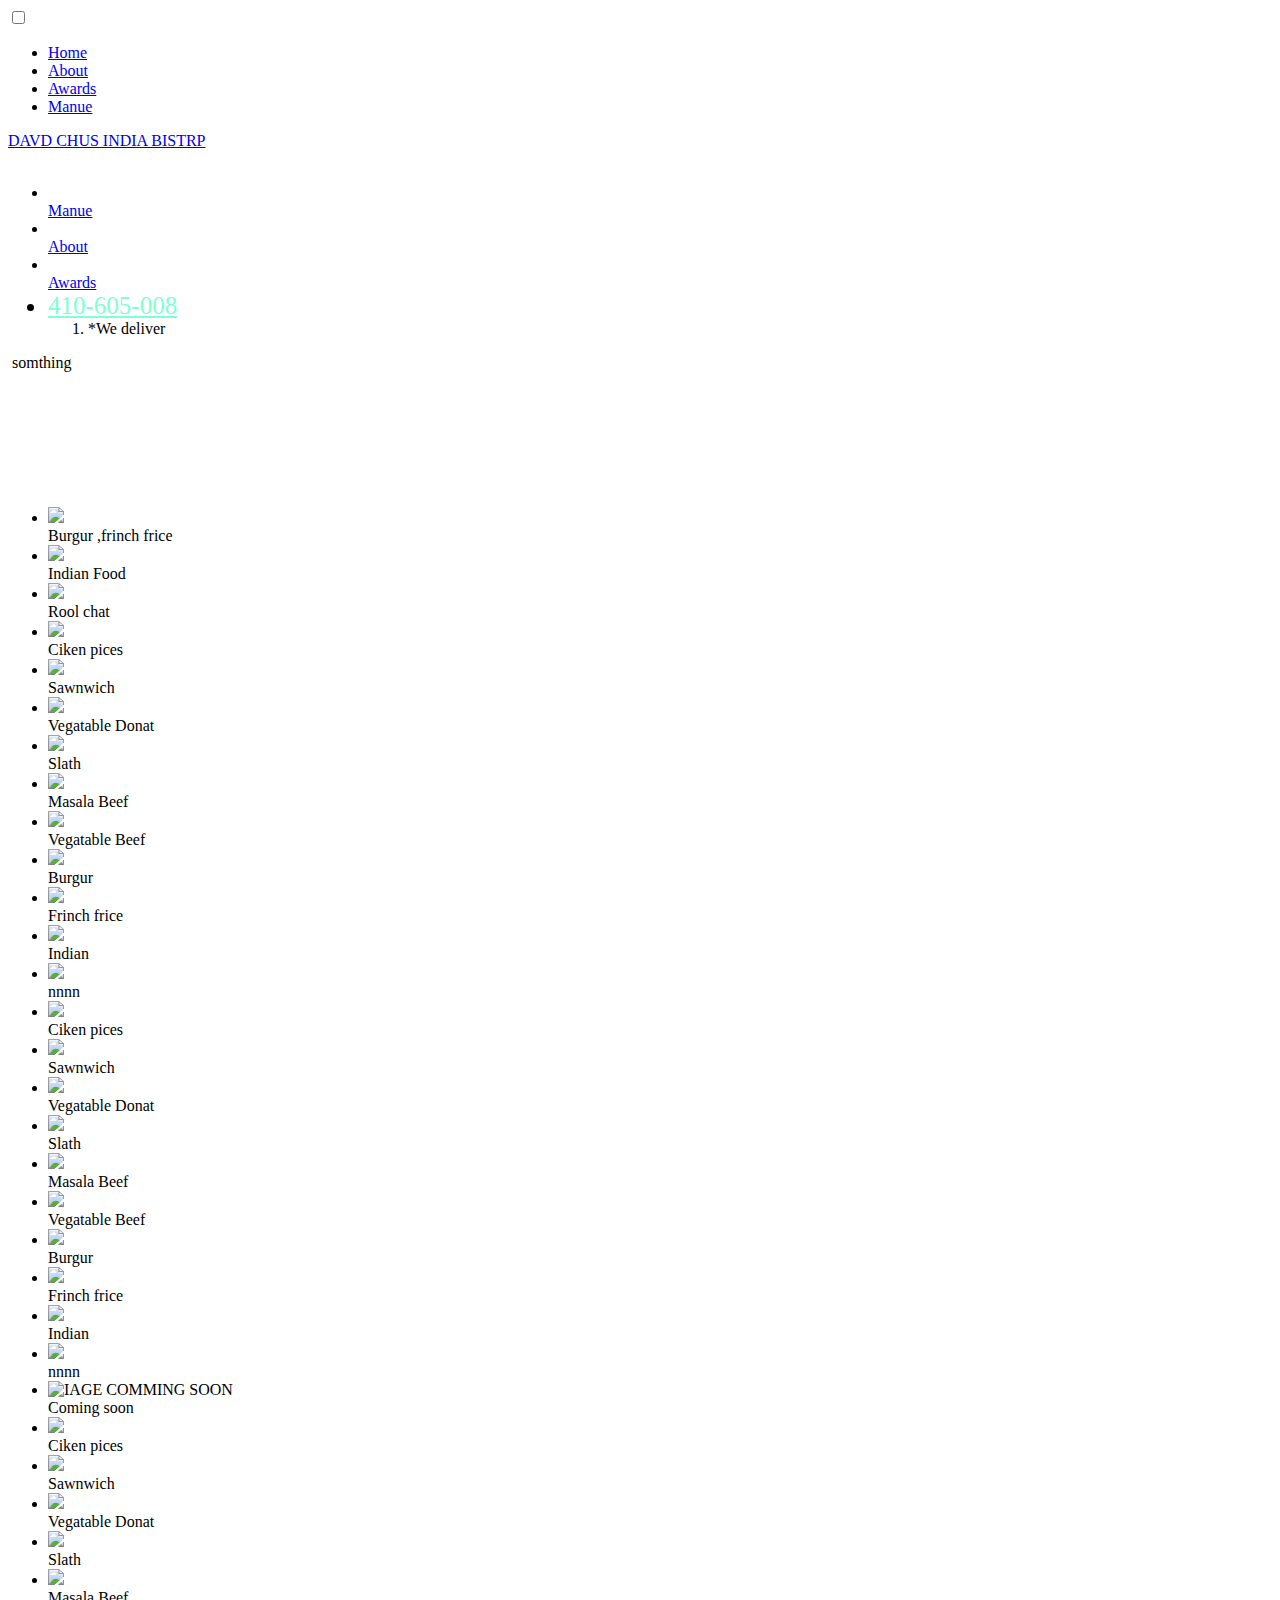
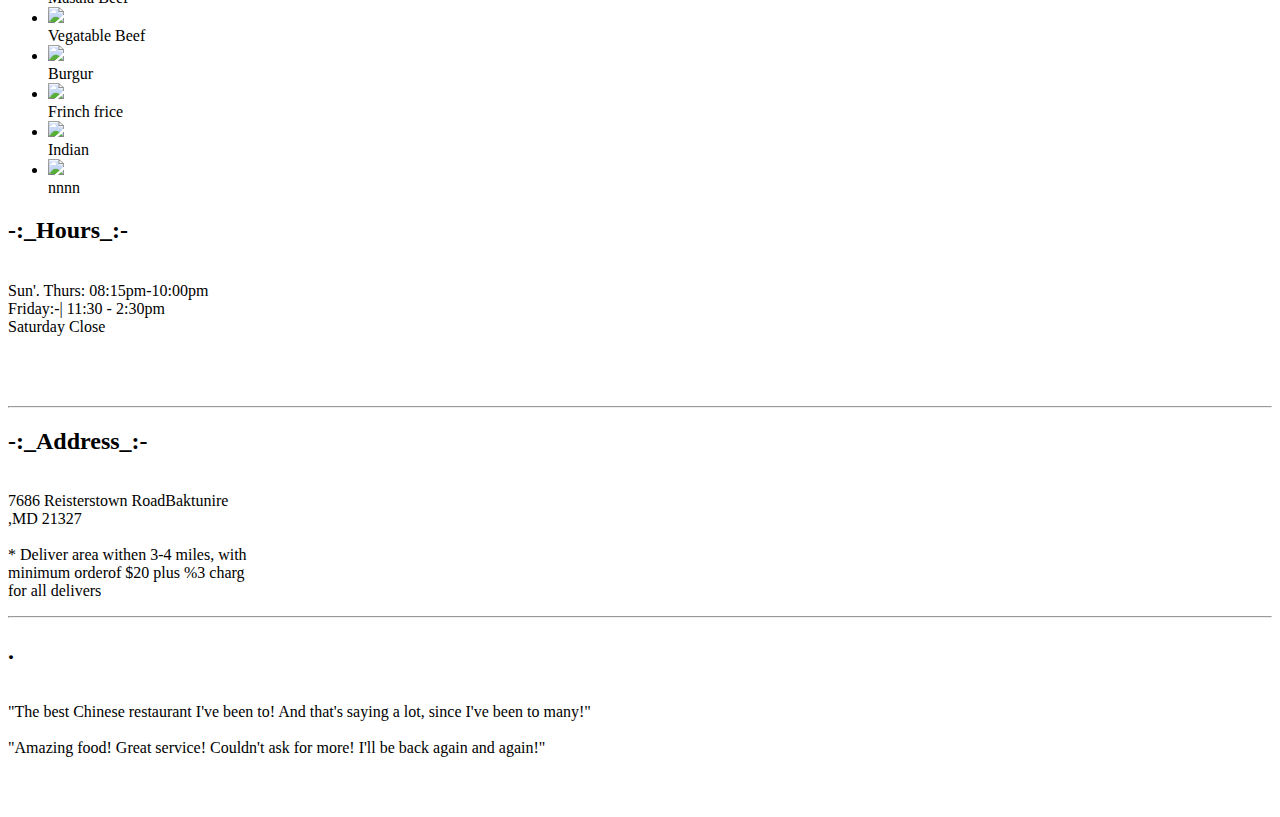
==== menu/menu.html @ 4b76e3f9 "added menu.html" ====
<!DOCTYPE html>
<html lang="en">
<head>
    <meta charset="UTF-8">
    <meta name="viewport" content="width=device-width, initial-scale=1.0">
    <link rel="stylesheet" href="20.css">
    <link rel="stylesheet" href="all.css">
   <!-- <link rel="stylesheet" href="css\all.min.css">-->
    <script src="https://kit.fontawesome.com/a59b9b09ab.js" crossorigin="anonymous"></script>
    <title>restrons</title>
    <link rel="icon" href="icon1.png" type="image\icon">
</head>
<body>
    <div class="contenar">
<!-- ******************  Nave barr   *************8*************-->
      <div class="Navebar">
<input type="checkbox" id="check">
       <label for="check" class="button">
           <div class="spiner top"></div>
           <div class="spiner mid"></div>
           <div class="spiner bottom"></div>
       </label>
       <div class="menubar">
           <ul >
               <li><a href="20.html"home>Home</a></li>
               <li><a href="23.html"home>About</a></li>
               <li><a href="24.html"home>Awards</a></li>
               <li><a href="21.html"home>Manue</a></li>
           </ul>
       </div>
    </div>

         
  <!-- ****************** End  Nave barr   *************8*************-->

      <div class="heding">
        <span id="logo"><a href="21.html">DAVD CHUS INDIA BISTRP</a></span>
        <br><br>

              <ul class="hori">
                   <li><label><a href="20.html"><i class="fas fa-utensils" ></i><br>Manue</a></li> </label>
                  <li><a href="23.html"><i class="fas fa-info-circle"></i><br>About</a></li> 
                  <li><a href="24.html"><i class="fas fa-trophy"></i><br>Awards</a></li> 
                   <li style="font-size: 25px;"><a style="color:aquamarine" href= "#">410-605-008</a>  
                         <ol>
                             <li style="font-size: 16px">*We deliver</li>
                         </ol> 
                     </li>
              </ul>
              <p class="para"><i style="padding: 2px;" class="fab fa-galactic-senate fa-2x"></i> somthing</p>
      </div>
      <div style="text-align: center;color: white;"><h2>Menu Categories</h2><br>
          <p>Substituting white rice with brown rice or fried rice after 3:00pm will be $1.50 for a pint and $2.50 
          for a quart.</p></div>
    
    <ul class="photo">
        <li><div class="no1"><img src="34.jpg"><div class="bot">Burgur ,frinch frice</div></div></li>
        <li><div class="no2"><img src="35.jpg"><div class="bot">Indian Food</div></div></li>
        <li><div class="no3"><img src="36.jpg"><div class="bot">Rool chat</div></div></li>
        <li><div class="no4"><img src="37.jpg"><div class="bot">Ciken pices</div></div></li>
        <li><div class="no5"><img src="38.jpg"><div class="bot">Sawnwich</div></div></li>
        <li><div class="no6"><img src="39.jpg"><div class="bot">Vegatable Donat</div></div></li>
        <li><div class="no2"><img src="31.jpg"><div class="bot">Slath</div></div></li>
        <li><div class="no3"><img src="32.jpg"><div class="bot">Masala Beef</div></div></li>
        <li><div class="no4"><img src="33.jpg"><div class="bot">Vegatable Beef</div></div></li>
        <li><div class="no5"><img src="34.jpg"><div class="bot">Burgur</div></div></li>
        <li><div class="no6"><img src="34.jpg"><div class="bot">Frinch frice</div></div></li>
        <li><div class="no5"><img src="35.jpg"><div class="bot">Indian</div></div></li>
        <li><div class="no6"><img src="34.jpg"><div class="bot">nnnn</div></div></li>
        <li><div class="no4"><img src="37.jpg"><div class="bot">Ciken pices</div></div></li>
        <li><div class="no5"><img src="38.jpg"><div class="bot">Sawnwich</div></div></li>
        <li><div class="no6"><img src="39.jpg"><div class="bot">Vegatable Donat</div></div></li>
        <li><div class="no2"><img src="31.jpg"><div class="bot">Slath</div></div></li>
        <li><div class="no3"><img src="32.jpg"><div class="bot">Masala Beef</div></div></li>
        <li><div class="no4"><img src="33.jpg"><div class="bot">Vegatable Beef</div></div></li>
        <li><div class="no5"><img src="34.jpg"><div class="bot">Burgur</div></div></li>
        <li><div class="no6"><img src="34.jpg"><div class="bot">Frinch frice</div></div></li>
        <li><div class="no5"><img src="35.jpg"><div class="bot">Indian</div></div></li>
        <li><div class="no6"><img src="34.jpg"><div class="bot">nnnn</div></div></li>
        <li><div class="no6"><img src="5h.jpg" alt="IAGE COMMING SOON"><div class="bot">Coming soon</div></div></li>
        <li><div class="no4"><img src="37.jpg"><div class="bot">Ciken pices</div></div></li>
        <li><div class="no5"><img src="38.jpg"><div class="bot">Sawnwich</div></div></li>
        <li><div class="no6"><img src="39.jpg"><div class="bot">Vegatable Donat</div></div></li>
        <li><div class="no2"><img src="31.jpg"><div class="bot">Slath</div></div></li>
        <li><div class="no3"><img src="32.jpg"><div class="bot">Masala Beef</div></div></li>
        <li><div class="no4"><img src="33.jpg"><div class="bot">Vegatable Beef</div></div></li>
        <li><div class="no5"><img src="34.jpg"><div class="bot">Burgur</div></div></li>
        <li><div class="no6"><img src="34.jpg"><div class="bot">Frinch frice</div></div></li>
        <li><div class="no5"><img src="35.jpg"><div class="bot">Indian</div></div></li>
        <li><div class="no6"><img src="34.jpg"><div class="bot">nnnn</div></div></li>
        

    </ul>
    <!--  -----------foter secton-------------- -->
    <footer >
    <section id="one">
        <p>
        <h2>-:_Hours_:-</h2>
        <br>
                Sun'. Thurs:  08:15pm-10:00pm<br>
                Friday:-| 11:30 - 2:30pm<br>
                Saturday Close<br><br><br><br>
        </p>
    </section>
<hr>
    <section id="second">
        <p> 
        <h2>-:_Address_:-</h2><br>
        7686 Reisterstown RoadBaktunire <br>
         ,MD 21327 <br><br>
                
           * Deliver area withen 3-4 miles, with<br>
              minimum orderof $20 plus %3 charg <br>
              for all delivers
        </p>
    </section>
<hr>
    <section id="third">
        <p>
        <h2>.</h2>
        <br>
        "The best Chinese restaurant I've been to! And that's saying a lot, since I've been to many!"<br><br>

        "Amazing food! Great service! Couldn't ask for more! I'll be back again and again!"<br><br>
        </p>
    </section>

    </footer>
    <span style="color: white"> &copy Copyright David Chu's india Bistro 2016</span>
     <!--  ----------- End foter secton-------------- -->
    </div>
</body>
</html>
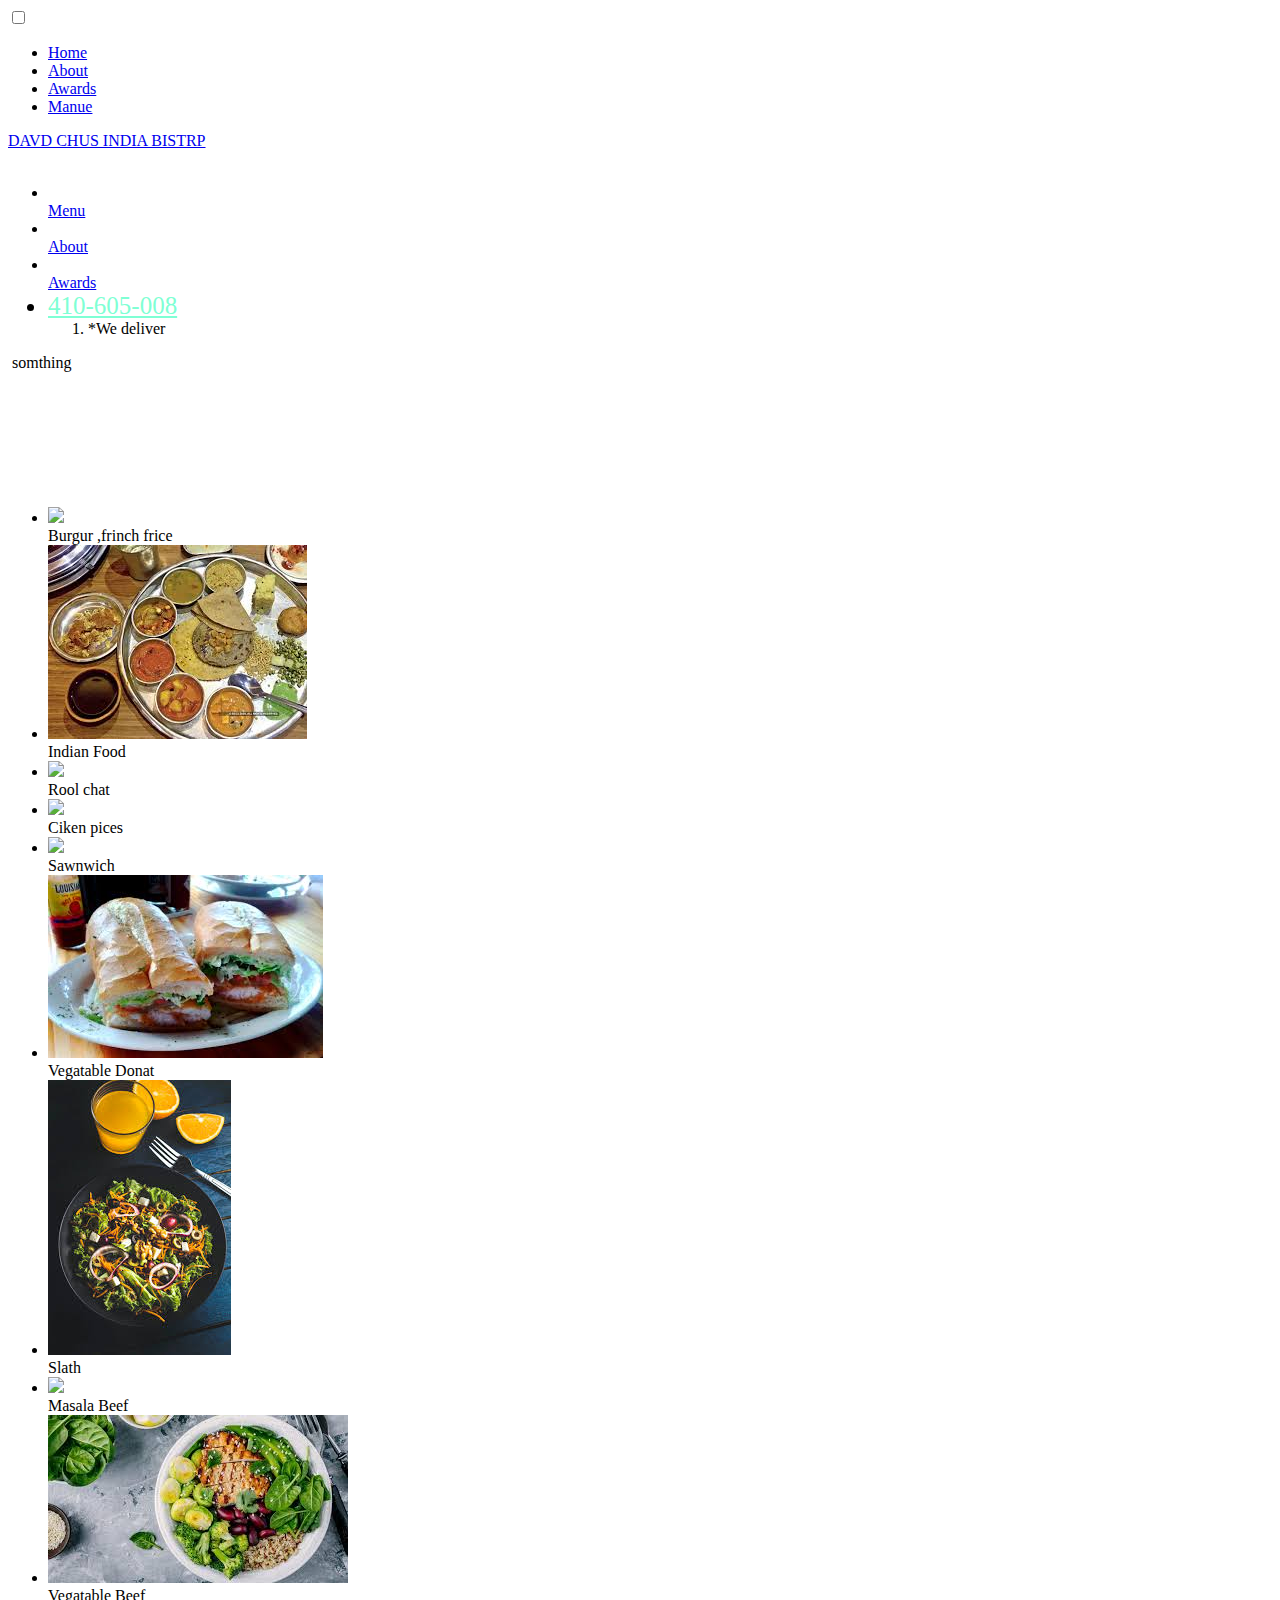
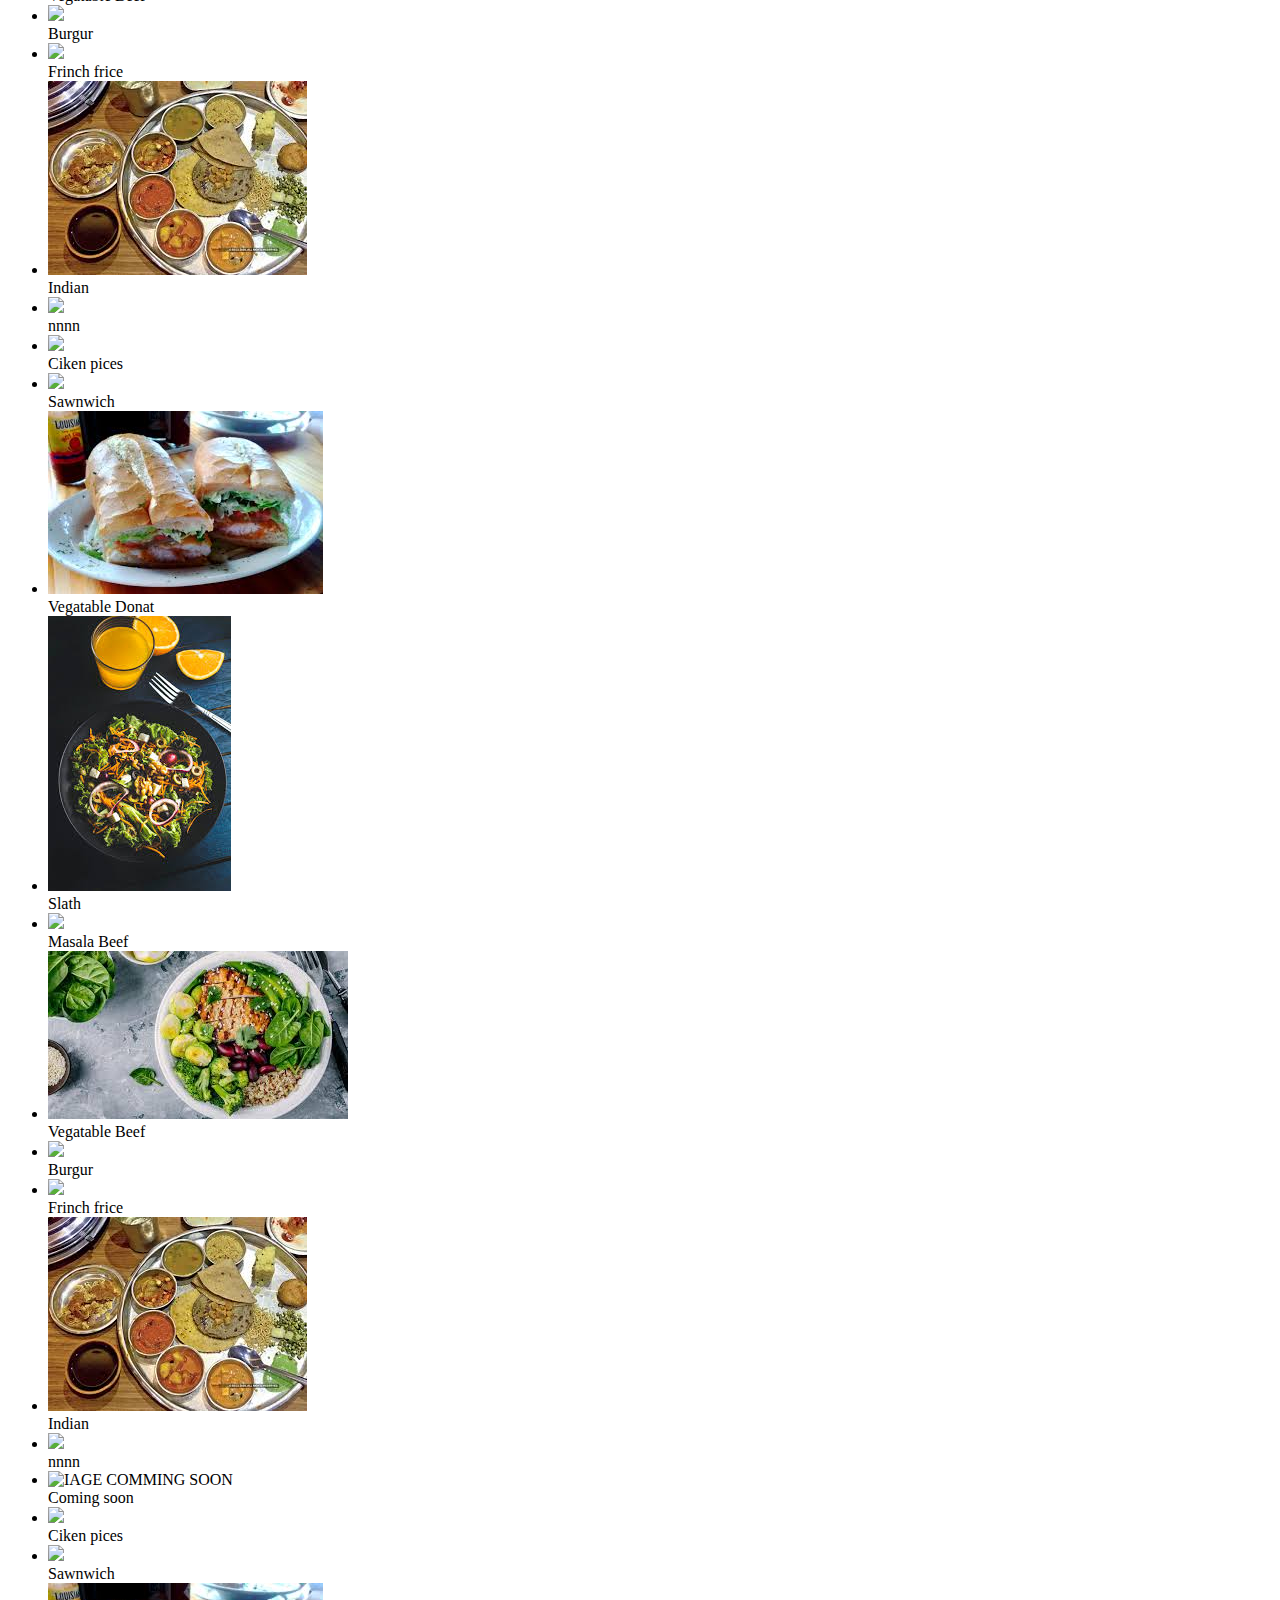
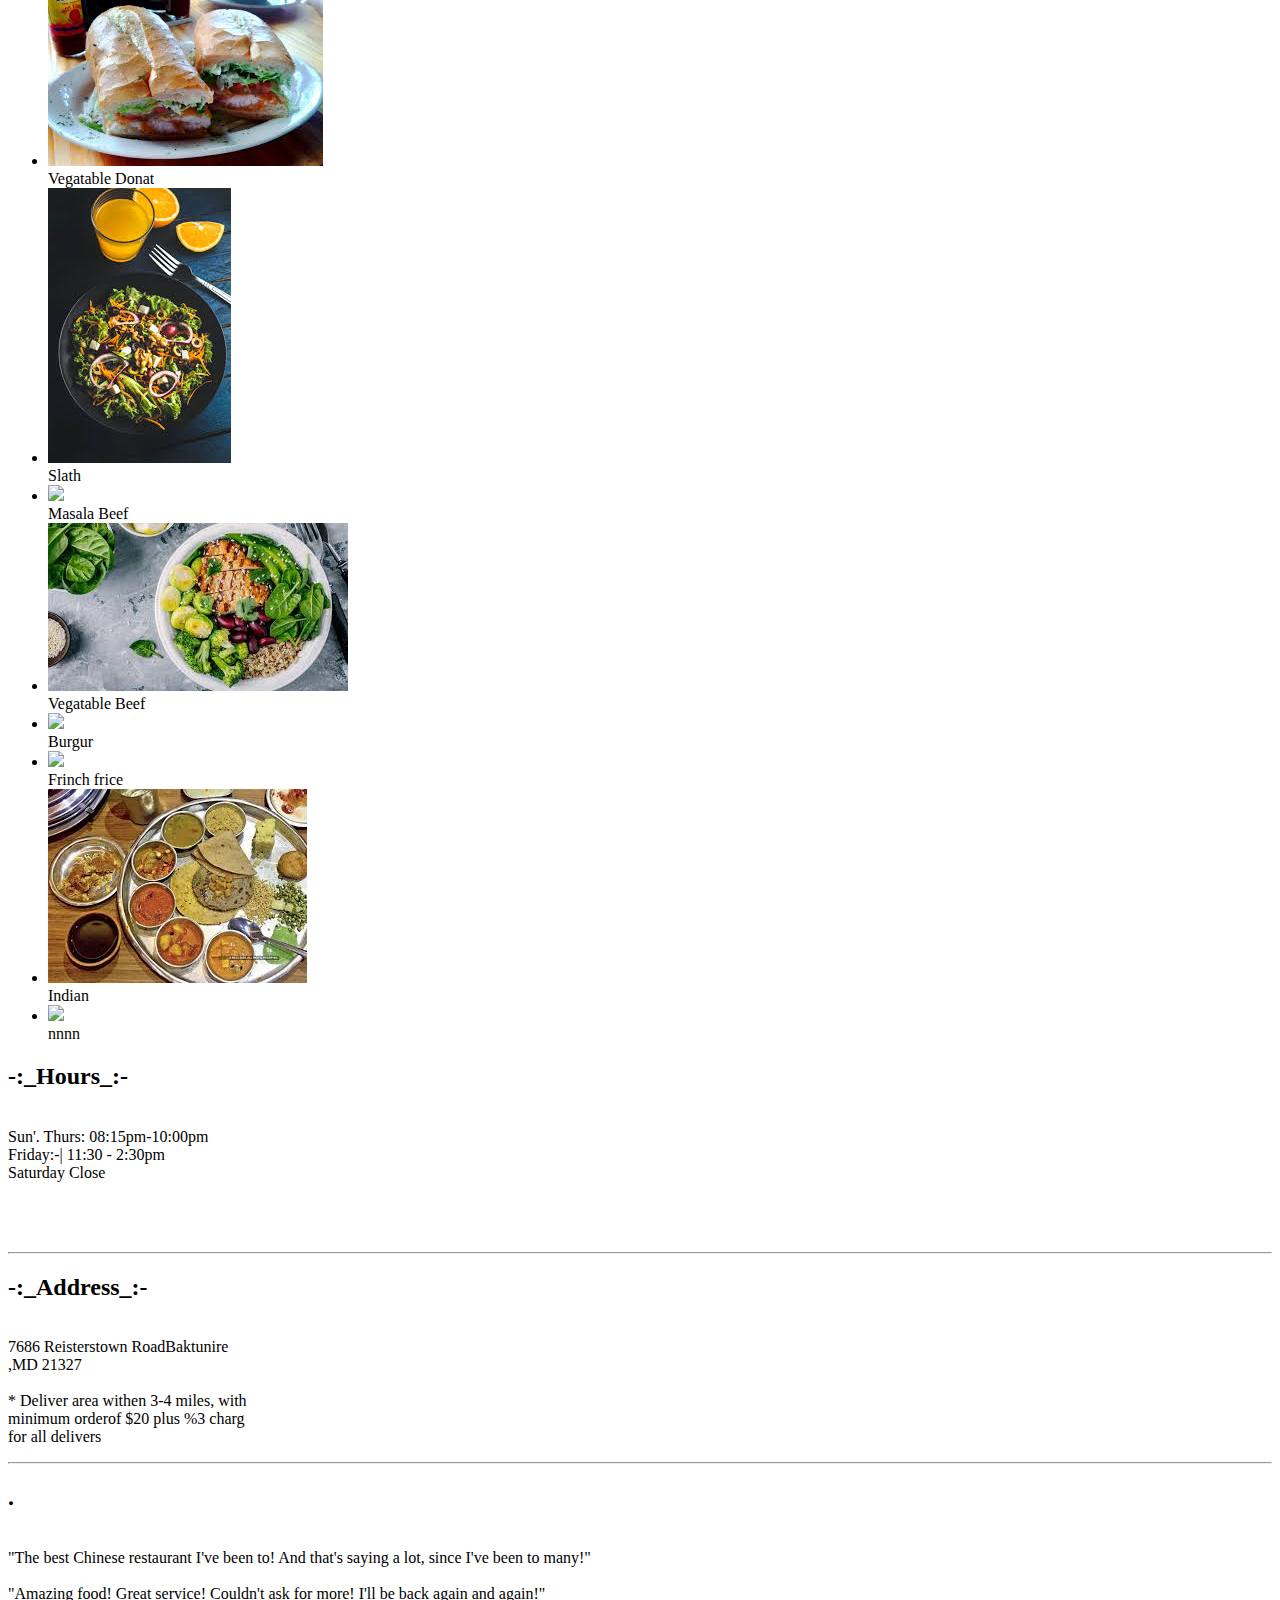
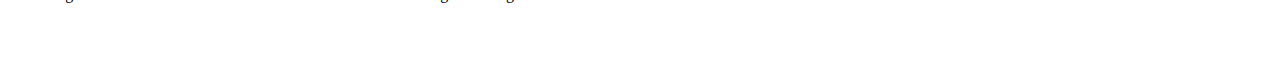
==== commit 20a1cdc7: "Update menu.html" ====
--- a/menu/menu.html
+++ b/menu/menu.html
@@ -3,8 +3,8 @@
 <head>
     <meta charset="UTF-8">
     <meta name="viewport" content="width=device-width, initial-scale=1.0">
-    <link rel="stylesheet" href="20.css">
-    <link rel="stylesheet" href="all.css">
+    <link rel="stylesheet" href="menu.style.css">
+    <link rel="stylesheet" href="menu.all.css">
    <!-- <link rel="stylesheet" href="css\all.min.css">-->
     <script src="https://kit.fontawesome.com/a59b9b09ab.js" crossorigin="anonymous"></script>
     <title>restrons</title>
@@ -22,7 +22,7 @@
        </label>
        <div class="menubar">
            <ul >
-               <li><a href="20.html"home>Home</a></li>
+               <li><a href="menu.html"home>Home</a></li>
                <li><a href="23.html"home>About</a></li>
                <li><a href="24.html"home>Awards</a></li>
                <li><a href="21.html"home>Manue</a></li>
@@ -38,7 +38,7 @@
         <br><br>
 
               <ul class="hori">
-                   <li><label><a href="20.html"><i class="fas fa-utensils" ></i><br>Manue</a></li> </label>
+                   <li><label><a href="menu.html"><i class="fas fa-utensils" ></i><br>Menu</a></li> </label>
                   <li><a href="23.html"><i class="fas fa-info-circle"></i><br>About</a></li> 
                   <li><a href="24.html"><i class="fas fa-trophy"></i><br>Awards</a></li> 
                    <li style="font-size: 25px;"><a style="color:aquamarine" href= "#">410-605-008</a>  
@@ -130,4 +130,4 @@
      <!--  ----------- End foter secton-------------- -->
     </div>
 </body>
-</html>+</html>
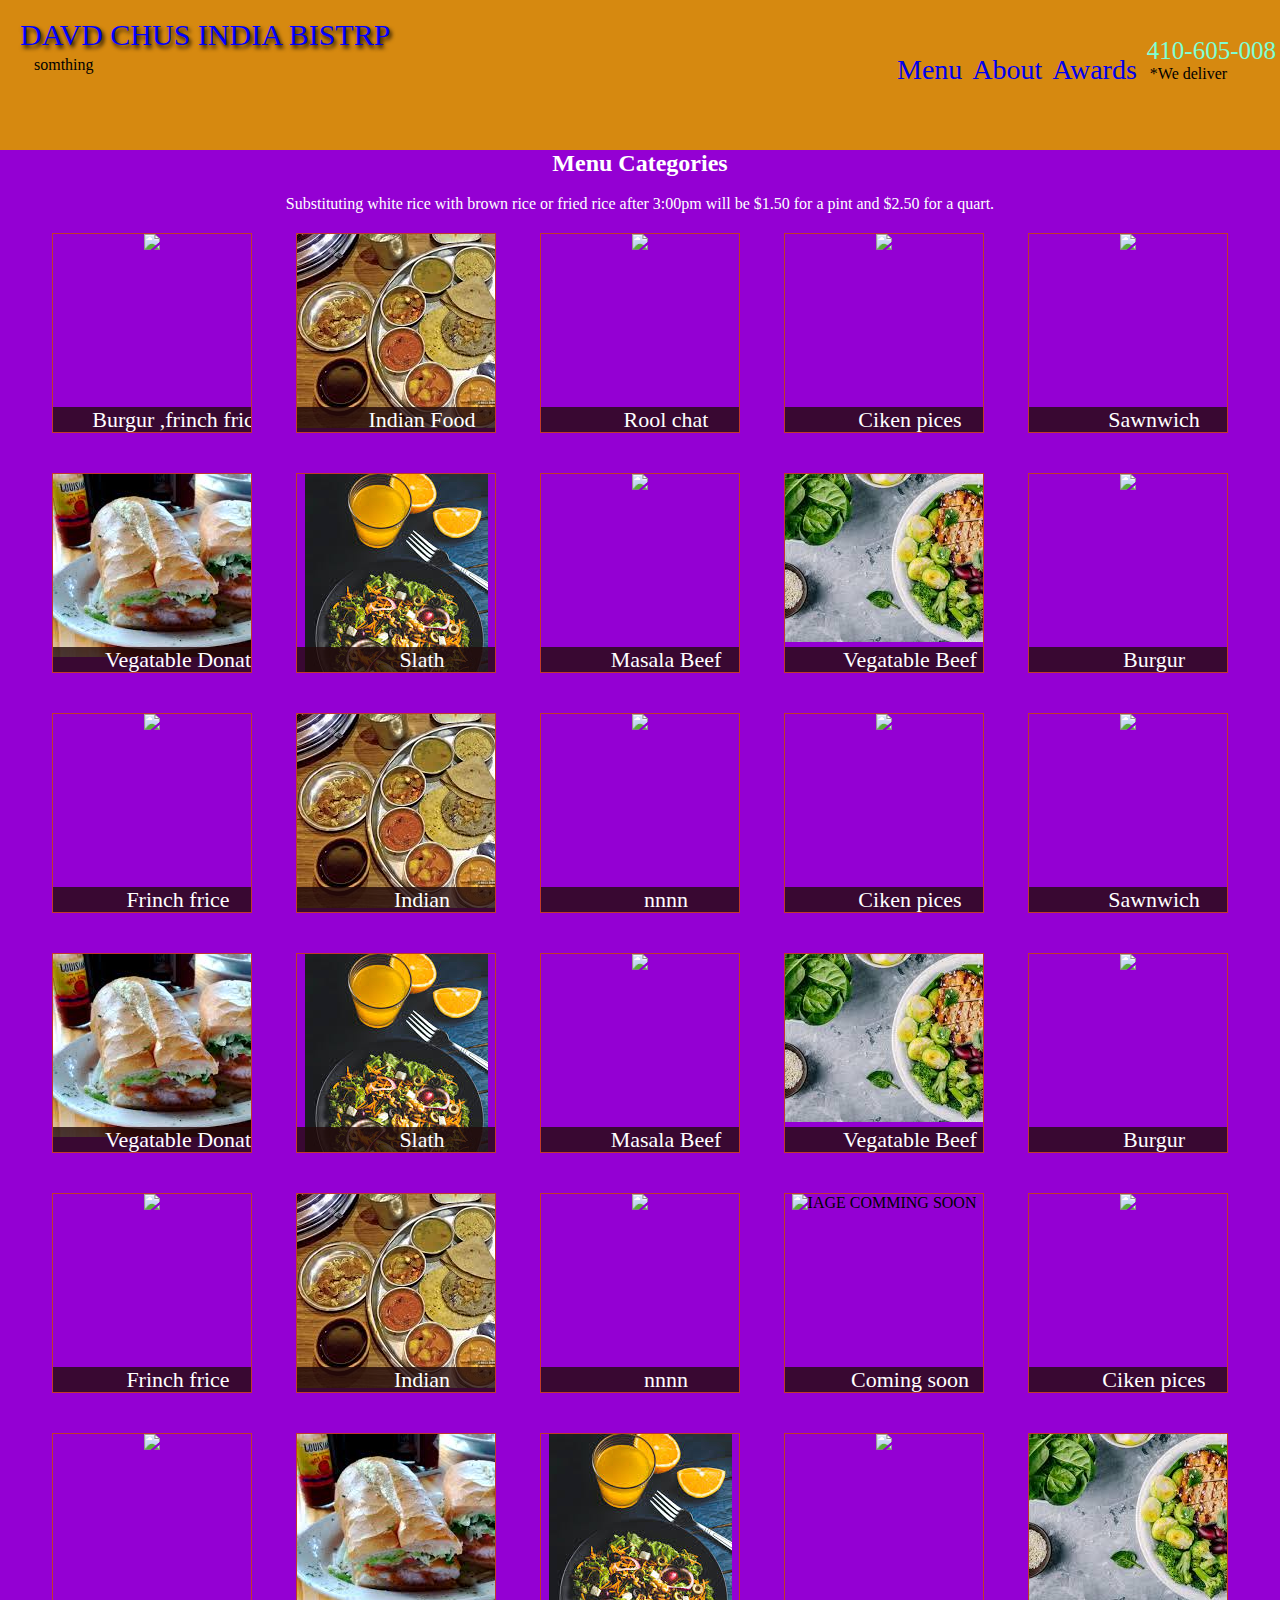
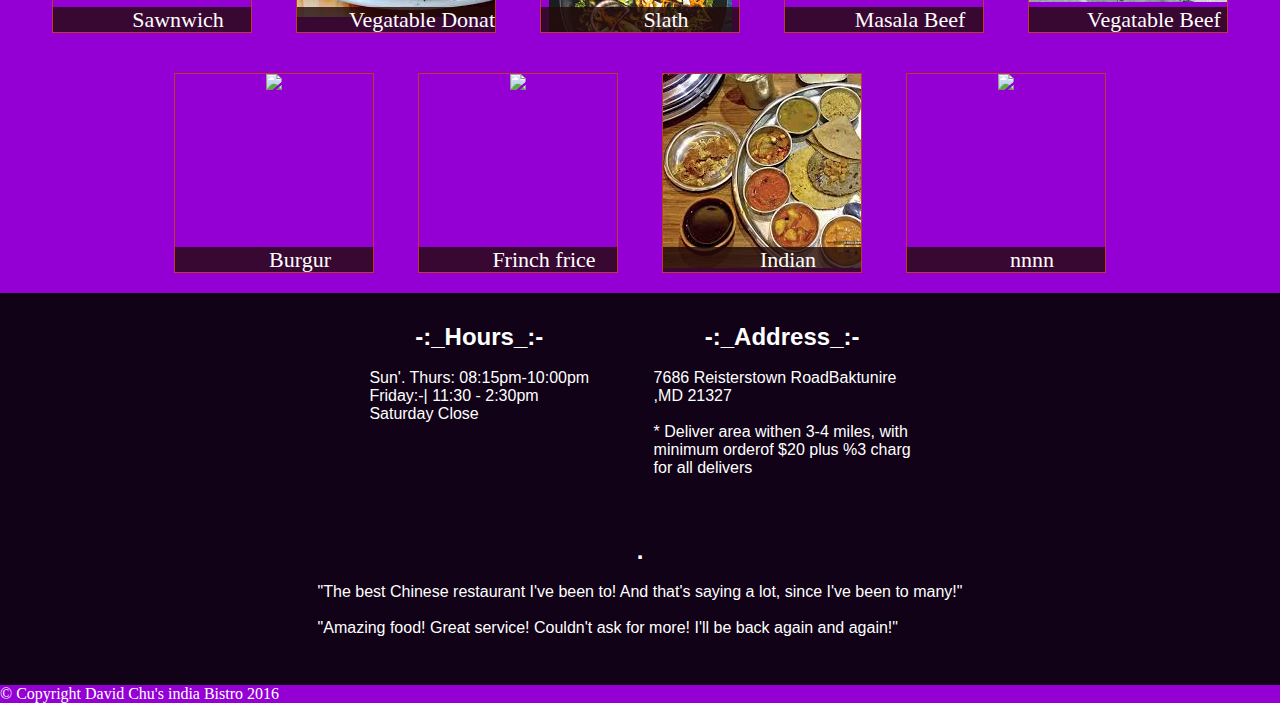
==== commit f6be58d6: "Update menu.html" ====
--- a/menu/menu.html
+++ b/menu/menu.html
@@ -3,8 +3,8 @@
 <head>
     <meta charset="UTF-8">
     <meta name="viewport" content="width=device-width, initial-scale=1.0">
-    <link rel="stylesheet" href="menu.style.css">
-    <link rel="stylesheet" href="menu.all.css">
+    <link rel="stylesheet" href="20.css">
+    <link rel="stylesheet" href="all.css">
    <!-- <link rel="stylesheet" href="css\all.min.css">-->
     <script src="https://kit.fontawesome.com/a59b9b09ab.js" crossorigin="anonymous"></script>
     <title>restrons</title>
--- a/menu/20.css
+++ b/menu/20.css
@@ -0,0 +1,132 @@
+*{padding: 0;margin: 0;box-sizing: border-box;text-decoration: none;list-style: none;  }
+
+.contenar{width: 100%;height:auto;background: darkviolet;position: relative;}
+
+.heding{width: 100%;height: 150px; background-color:#D68910;display: inline-block;}
+
+ .hori{float: right; margin: 1px;}
+
+ .hori li{display: inline-block;margin: 3px;line-height: 20px;font-size: 28px;}
+ .hori li div:hover{border: 3px solid red; box-shadow: 2px 0 5px black;}
+
+ #logo{float: left;font-size: 30px;text-shadow: 2px 3px 4px black;line-height: 30px;
+       margin-top:20px;margin-left: 20px; font-weight: 400;font-family:initial;font-family: a 'Arial Narrow', Arial, sans-serif serif;}
+       
+
+#logo a{color:blue;}
+
+  .para{margin-top:20px;margin-left: 30px;}  
+   
+  #check,.menubar{display: none;}
+
+  i{padding: 0px 10px 4px 20px;color: green;}
+
+  .num{display: none;}
+
+  /*   ------------------------------------ chere index in body--------------------------------------*/
+
+
+.chere{height: 90vh;width: 94%;}
+#photo{height: 90vh;width:100%;}
+.set{width: 100%; height: auto;padding: 10px 20px 20px 20px;align-items: center;border-bottom: none;
+  justify-content: center;display: flex;text-align: center};
+
+
+/* ------------------ 3 box map--------------------*/
+
+.child1{height: 200px;width: 300px;border:2px solid black;}
+.child2{height: 220px;width: 300px;border:2px solid black;}
+.child3{height: 220px;width: 300px;border:2px solid black;}
+.child4{height: 220px;width: 300px;border:2px solid black;}
+
+#ple{height: 220px;width: 300px;z-index: -1;}
+
+.three{height: 20px; width: 300px;background-color: rgba(34, 10, 10,0.8); color: white;position: absolute;bottom: 0;
+  font-size: 22px;padding-bottom:25px;text-align:center;} 
+.child1,.child2,.child3,.child4 { overflow:hidden; position: relative;object-fit: cover;}
+.set{text-align: center;}
+.set3 li{display: inline-block;padding: 20px;text-align: left;}
+
+.set{text-align: center;}
+/* ----------------- End three box --------------------*/
+
+
+
+  /*   ------------------------------------End Chere indeex in body--------------------------------------*/
+
+  /*   ------------------------------------Imsges Arregment in body--------------------------------------*/
+  
+    .no1, .no2 ,.no3, .no4, .no5, .no6 {width: 200px;height:200px;border: 1px solid #C0392B;
+    
+    overflow: hidden;
+    position: relative;
+    }
+    .space{padding: 1px;font-size: 18px;}
+    .big{font-size: 30px;margin-top: 1px;}
+.photo li{
+        display: inline-block;
+        padding: 20px;   }
+    .photo{text-align: center;  }
+ .bot{height: 20px; width: 250px;background-color: rgba(34, 10, 10,0.8); color: white;position: absolute;bottom: 0;
+   font-size: 22px;padding-bottom:25px;text-align:center;} 
+   /*--------------------------------- End Images Arrangment ____------------------*/
+
+
+/*------------------------------------footer section working----------------*/
+footer{float:left;font-family: Arial;background-color: rgba(2, 2, 2,.9);text-align: center;height: auto;width: 100%}
+section{ color: white;display: inline-block;padding:30px;text-align: left; }
+section h2{text-align: center;}
+hr{display: none;}
+
+/*------------------------------------End footer section working----------------*/
+
+
+
+
+/* -------------------------- Nave bar --------------------*/
+@media(max-width:700px){
+  hr{display: inline-block;}
+  section{ color: white;display: inline-block;padding:30px;text-align: center; }
+  iframe{width: 400px;}
+  .child4{height: 220px;width: 400px;}
+  .num{height: 50px;width: 200px;color:red;padding: 5px;margin-left: 10px;font-weight:bold ;display: inline-block;}
+  .heding{width: 100%;height: 100px;}
+  .set{height: 350px;width: 100%;display: inline-block;padding-bottom: 4px;}
+  .chere{height: 250px;width: 100%;border: 1px solid black;}
+  #photo{height: 250px;width: 100%;padding: 0px;}
+  #logo{font-size: 20px;}
+  .hori{display: none;}
+.menubar{position: absolute;
+  width: 100%;
+  top:-130px;
+  display: block;
+  height: 130px;
+  text-align: center;
+  z-index:0;
+  background-color: rgba(52, 116, 52,.9);
+  transition: all ease-in-out .7s;}
+
+  .child2{width: 280px}
+.child3{width: 280px}
+.child4{width: 280px;}
+
+
+  .menubar ul li{ padding:5px;border-top: 1px  solid yellow;margin-top: 5px;}
+  .menubar ul li:hover{background-color: yellowgreen;}
+
+.button{width: 22px;height: 22px;cursor: pointer;color: black;float: right;font-size: 20px;
+  position: absolute;top:20px;right: 30px;z-index: 1;background-color:none;
+}
+.spiner{height: 3px;background-color: black;}
+.spiner.mid,.spiner.bottom{margin-top: 3px;}
+#check:checked~.menubar{top:0;}
+#check:checked ~.button>.spiner.top{transform: rotate(135deg) ;margin-top: 8px;transition: all .7s;}
+#check:checked ~.button >.spiner.bottom{transform: rotate(-135deg);margin-top: -9px;}
+#check:checked ~.button >.spiner.mid{opacity: 0;}
+ 
+section{border-top:  1px solid green;}
+.set3 li{display: inline-block;padding: 20px;text-align:center;}
+
+
+}
+ /* -------------------------- END Nave bar --------------------*/
